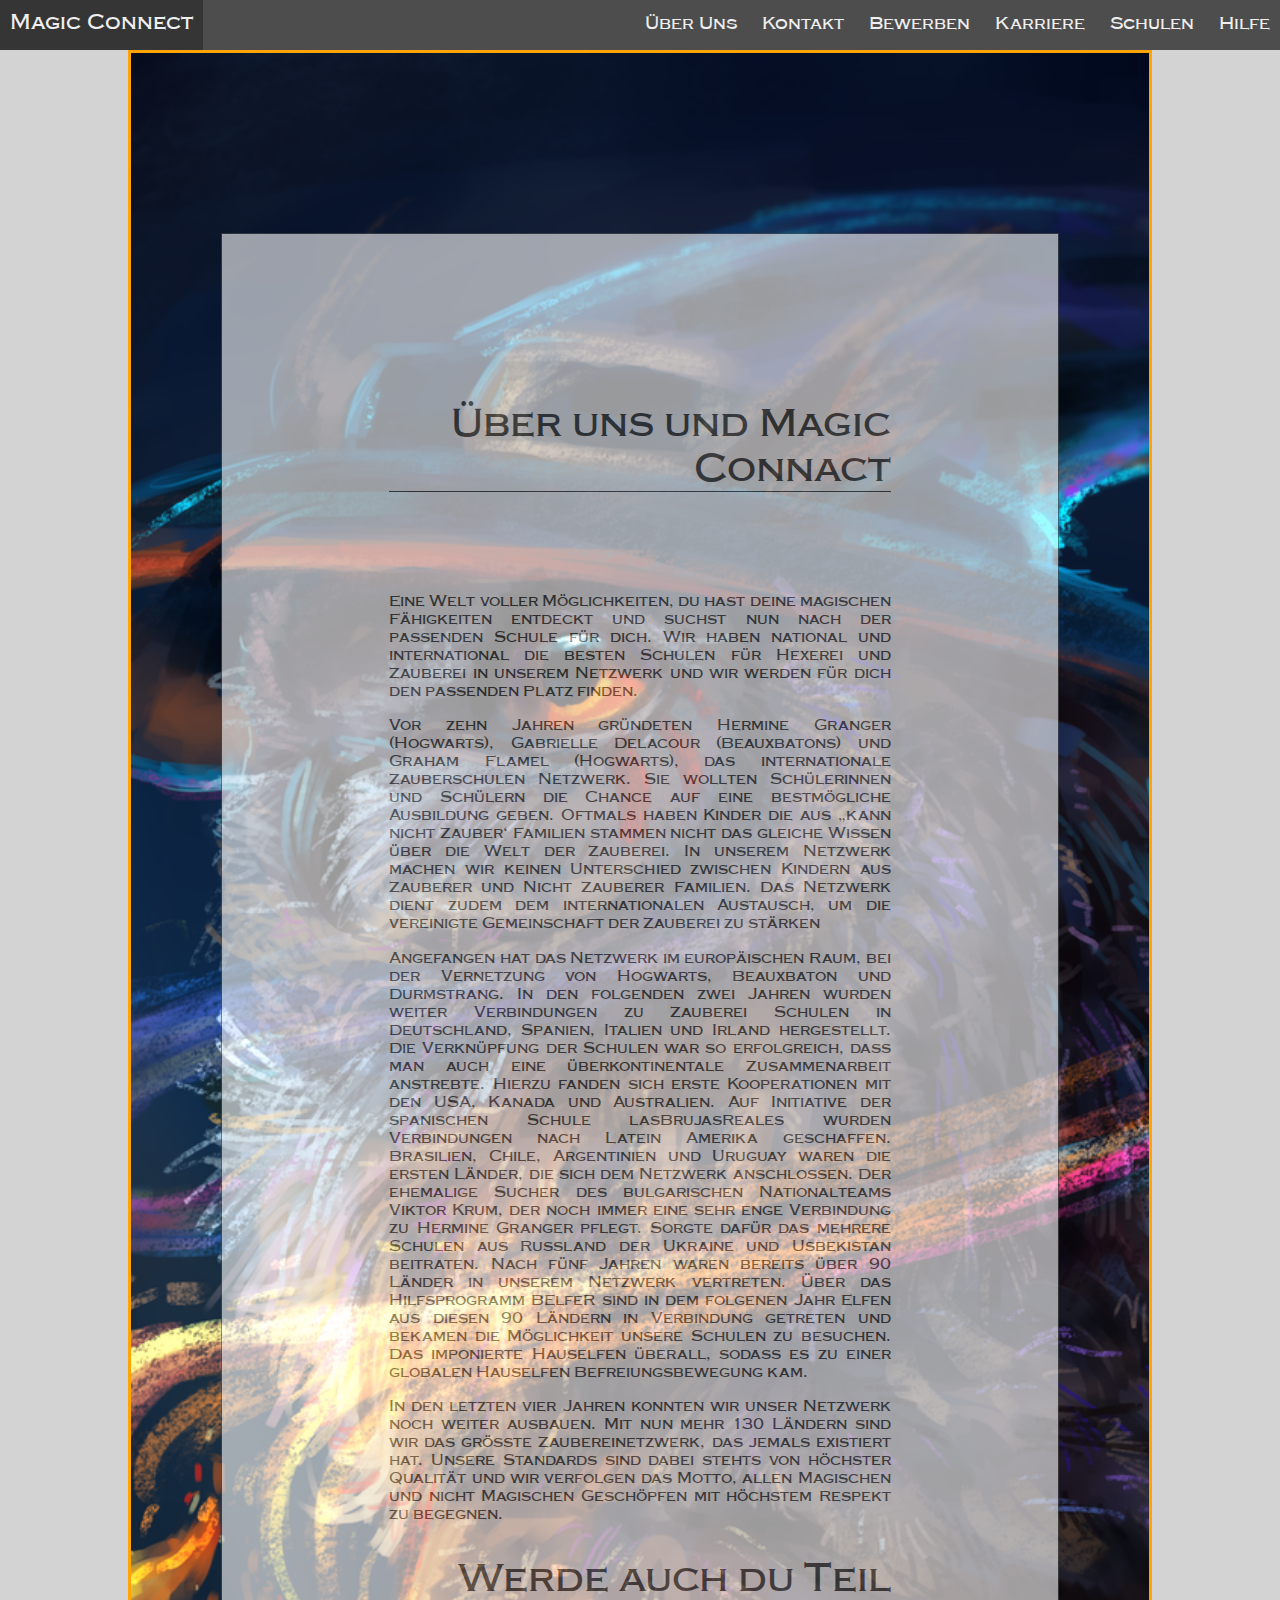
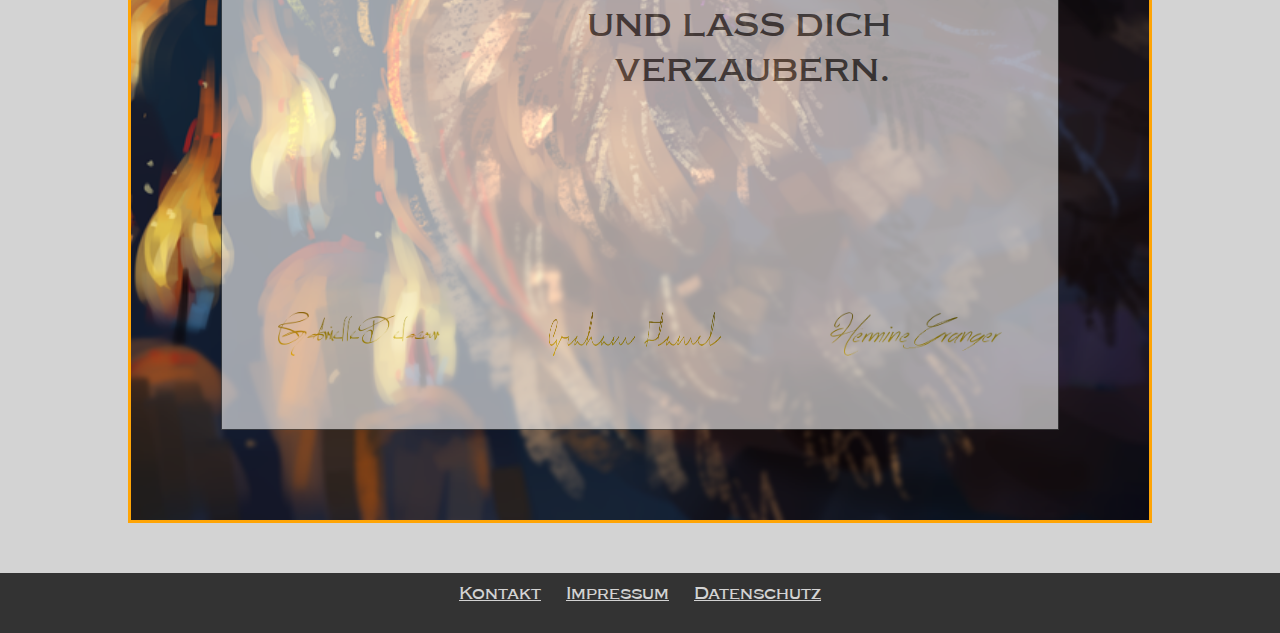
==== aboutUs.html @ a0a05ab6 "i" ====
<!DOCTYPE html>
<html>

<head>

  <meta charset="UTF-8">
  <meta name="viewport" content="width=device-width, initial-scale=1.0">
  <title>About Us</title>
  <link rel="stylesheet" href="css\aboutUS.css">
  <link rel="shortcut icon" type="image/x-icon" href="favicon.ico">
  <link rel="stylesheet" href="css/navigation.css">
</head>
<style>
  .bottom {
    border-style: none none solid none;
    border-width: 0.5px;
    border-color: #494B49;
    margin-bottom: 100px;

  }

  .myText {

    color: #494B49;
    text-align: justify;
    margin: 20%;
    flex-wrap: wrap;
    display: left;
  }


  .flex-container {
    display: flex;
    flex-direction: column;
    /*justify-content: space-between;*/
    /*margin-top: 50px;
    margin-bottom: 50px;
    margin-right: 50px;
    margin-left: 50px; */
    background-image: url("/Img/aae1c7695645345c3970e429bde7ccc2.png");
    background-position: center center;
    background-size: cover;
    border: 3px solid #FEA405;
    /*background-color: white;*/
    padding-top: 100px;
    /*Abstand Bild rahmen zu tans*/
    padding-right: 10px;
    padding-bottom: 10px;
    padding-left: 10px;
    max-width: 80%;
    margin: auto;
    /*rahmen um border*/

    /*position: relative;*/
  }

  .flex-containersignature {
    display: flex;
    justify-content: space-evenly;
    /*justify-content: space-between;*/

    margin: auto;

  }

  /*.flex-container.myText{
    position:absolute;
  }
  .flex-containersignature.flex-containersignature{
    position:absolute;
  }*/



  .signature {
    border: 3px solid white;
    float: left;
    max-width: 33.33%;
    /* three boxes (use 25% for four, and 50% for two, etc) */

    padding: 50px;
    height: 150px;
    margin-bottom: 20px;


  }

  .transbox {
    margin: 80px;
    /*oder 80 px*/
    background-color: #ffffff;
    border: 1px solid #494B49;
    opacity: 0.6;
    filter: alpha(opacity=60);
  }

  .Rahmen {
    margin-top: 50px;
    margin-bottom: 50px;
  }



  .signature #Delacour {
    background: url("/Img/gd1.jpg") no-repeat;
    max-width: 100%;
    background-size: auto;
    transition: background-color 0.5s ease;
    background-color: transparent;
    background: transparent;
   
  }

  .signature #Granger {
    background: url("/Img/hg1.jpg") no-repeat;
    max-width: 100%;
    background-size: auto;
  }

  .signature #Flamel {
    background: url("/Img/gfn.jpg") no-repeat;
    max-width: 100%;
   

  }

  #Delacour:hover
  {
    background: url("/Img/gd1.jpg") no-repeat;
    transition: 0.5s ;
    background-size: auto;

  }

  #Granger:hover {
    background: url("/Img/hg1.jpg") no-repeat;

  }

  #Flamel:hover {
    background: url("/Img/gfn.jpg") no-repeat;

  }

  /*.side-picture{
float:center;
margin:auto;
max-width: auto;
height:30%;
overflow: hidden;
} */
  /*.hidden {
margin-left: 15px;
margin-top: 15px;
margin-right: 15px;
margin-bottom: 15px;
overflow: hidden;
display: none;  


}
*/

  @media (max-width: 1000px) {
    .Rahmen {
      margin: 3%;
    }

    .myText {
      margin:10%
    }

    h1,
    h2 {
      font-size: 1.5rem;
      text-align: center;
    }

    p {
      font-size: 0.8rem;
      text-align: justify;
    }

    .flex-container {
      display: flex;
      flex-direction: column;
      flex-wrap: wrap;
      width: 100%;
      max-width: 100%;
    }

    .flex-containersignature {
      display: flex;
      flex-direction: column;
      flex-wrap: wrap;
      width: 100%;
      margin-bottom: 20%;
    }

    .signature {
      max-width: 50%;
      margin-left: 25%;
      margin-top: 0%;
      margin-bottom: 0%;
      margin-right: 25%;
    }
    #Delacour {
      background: url("/Img/gd1.jpg") no-repeat;
    }
    #Granger {
    background: url("/Img/hg1.jpg") no-repeat;

    }

    #Flamel {
    background: url("/Img/gfn.jpg") no-repeat;

    }

    .transbox {
      margin: 0;
    }
  }

  @media (max-width:400px) {
    .Rahmen {
      margin: 3%;
    }

    h1,
    h2 {
      font-size: 1.5rem;
      text-align: center;
      font-weight: inherit;

    }

    p {
      font-size: 0.7rem;
      text-align: justify;
    }

    .myText{
      margin:5%;
    }
    .flex-container {
      display: flex;
      flex-direction: column;
      flex-wrap: wrap;
      width: 100%;
      max-width: 100%;
    }

    .flex-containersignature {
      display: flex;
      flex-direction: column;
      flex-wrap: wrap;
      width: 100%
    }

    .signature {
      max-width: 100%;
      margin-left: 0;
      margin-top: 0%;
      margin-bottom: 0%;
      margin-right: 0;
    }
    


    .transbox {
      margin: 0;
    }
  }
</style>

<body style="background:lightgrey;">

  <div class="nav">
    <input type="checkbox" id="nav-check">
    <div class="nav-header">
      <a href="index.html">
        <div class="nav-title">
          Magic Connect
        </div>
      </a>
    </div>
    <div class="nav-btn">
      <label for="nav-check">
        <span></span>
        <span></span>
        <span></span>
      </label>
    </div>
    <div class="nav-links">
      <a href="aboutUs.html">Über Uns</a>
      <a href="contact.html">Kontakt</a>
      <a href="application.html">Bewerben</a>
      <a href="career.html">Karriere</a>
      <a href="schools.html">Schulen</a>
      <a href="help.html">Hilfe</a>
    </div>
  </div>


  <!---- <div class="hidden">
    <img src="Img/hmphandy.jpg" alt="Where it all started"/>
  </div> -->
  <div class="Rahmen">
    <div class="flex-container">
      <!--<div class="photo">
      <div class= "side-picture">
         <img src="Img/eule1.jpg" alt="Founders of MagicConnect"/>
      <img src="/Img/aae1c7695645345c3970e429bde7ccc2.png" id="owlbg" >
        </div>              -->
      <div class="transbox">
        <div class="myText">
          <h1 class="bottom">Über uns und Magic Connact</h1>
          <p>
            Eine Welt voller Möglichkeiten, du hast deine magischen Fähigkeiten entdeckt und suchst nun nach der
            passenden Schule für dich. Wir haben national und international die besten Schulen für Hexerei und Zauberei
            in unserem Netzwerk und wir werden für dich den passenden Platz finden.
          </p>
          <p>
            Vor zehn Jahren gründeten Hermine Granger (Hogwarts), Gabrielle Delacour (Beauxbatons) und Graham
            Flamel (Hogwarts), das internationale Zauberschulen Netzwerk. Sie wollten Schülerinnen und Schülern die
            Chance auf eine bestmögliche Ausbildung geben. Oftmals haben Kinder die aus „kann nicht Zauber‘ Familien
            stammen nicht das gleiche Wissen über die Welt der Zauberei. In unserem Netzwerk machen wir keinen
            Unterschied zwischen Kindern aus Zauberer und Nicht Zauberer Familien. Das Netzwerk dient zudem dem
            internationalen Austausch, um die vereinigte Gemeinschaft der Zauberei zu stärken
          </p>
          <p>
            Angefangen hat das Netzwerk im europäischen Raum, bei der Vernetzung von Hogwarts, Beauxbaton und
            Durmstrang. In den folgenden zwei Jahren wurden weiter Verbindungen zu Zauberei Schulen in Deutschland,
            Spanien, Italien und Irland hergestellt. Die Verknüpfung der Schulen war so erfolgreich, dass man auch eine
            überkontinentale Zusammenarbeit anstrebte. Hierzu fanden sich erste Kooperationen mit den USA, Kanada und
            Australien. Auf Initiative der spanischen Schule lasBrujasReales wurden Verbindungen nach Latein Amerika
            geschaffen. Brasilien, Chile, Argentinien und Uruguay waren die ersten Länder, die sich dem Netzwerk
            anschlossen. Der ehemalige Sucher des bulgarischen Nationalteams Viktor Krum, der noch immer eine sehr enge
            Verbindung zu Hermine Granger pflegt. Sorgte dafür das mehrere Schulen aus Russland der Ukraine und
            Usbekistan beitraten. Nach fünf Jahren waren bereits über 90 Länder in unserem Netzwerk vertreten. Über das
            Hilfsprogramm BElfeR sind in dem folgenen Jahr Elfen aus diesen 90 Ländern in Verbindung getreten und
            bekamen die Möglichkeit unsere Schulen zu besuchen. Das imponierte Hauselfen überall, sodass es zu einer
            globalen Hauselfen Befreiungsbewegung kam.
          </p>
          <p>
            In den letzten vier Jahren konnten wir unser Netzwerk noch weiter ausbauen. Mit nun mehr 130 Ländern sind
            wir das größte Zaubereinetzwerk, das jemals existiert hat. Unsere Standards sind dabei stehts von höchster
            Qualität und wir verfolgen das Motto, allen Magischen und nicht Magischen Geschöpfen mit höchstem Respekt zu
            begegnen.
          </p>
          <h2>Werde auch du Teil und lass dich verzaubern.</h2>
        </div>
        <div class="flex-containersignature">
          <!----  <div class="flex-containersignature" id="Delacour"> -->
          <img class="signature" id="Delacour" src="Img/gabi.png" alt="Unterschrift Gabrielle Delacour" />
          <!---- <img class="founder" src="Img/gd1.jpg" alt="Gabrielle Delacour">
     </div>  -->


          <img class="signature" id="Flamel" src="Img/Flamel.png" alt="Unterschrift Graham Flamel" />


          <img class="signature" id="Granger" src="Img/Hermine.png" alt="Unterschrift Hermine Granger" />
        </div>
      </div>
    </div>
  </div>

  <!---- <img class="founder" src="Img/hg1.jpg" alt="Hermine Granger"> */
    <img class="founder" src="Img/ts1.jpg" alt="Graham Flamel">
  </div> -->

  <div class="footer">
    <a href="contact.html">Kontakt</a>
    <a href="imprint.html">Impressum</a>
    <a href="dataProtection.html">Datenschutz</a>
  </div>
</body>

</html>
---- css/navigation.css ----
* {
    box-sizing: border-box;
  }

  @font-face{
    font-family:"Copperplate Gothic";
    src:url("../font/copperpate.woff");
  }

  html {
    height: 100%;
  }

  body {
    margin: 0px;
    font-family:"Copperplate Gothic";
    height: 100%;
  }

  .nav {
    height: 50px;
    width: 100%;
    background-color: #4d4d4d;
    position: fixed;
    z-index: 2;
    top: 0px;
  }

  .nav-header {
    display: inline;
  }

  .nav-title {
    height: 50px;
    display: inline-block;
    font-size: 22px;
    color: #fff;
    padding: 10px 10px 10px 10px;
  }

  .nav > .nav-btn {
    display: none;
  }

  .nav > .nav-links {
    display: inline;
    float: right;
    font-size: 18px;
    z-index: 1;
    max-height: 300px !important;
  }

  .nav > .nav-links > a {
    height: 50px;
    display: inline-block;
    padding: 13px 10px 13px 10px;
    text-decoration: none;
    color: #efefef;
  }

  .nav > .nav-links > a:hover {
    background-color: rgba(0, 0, 0, 0.3);
  }

  .nav > #nav-check {
    display: none;
  }

  .nav-title {
    text-decoration: none;
    color: #efefef;
  }

  .nav-title:hover {
    background-color: rgba(0, 0, 0, 0.3);
  }

  @media (max-width:738px) {
    .nav > .nav-btn {
      display: inline-block;
      position: absolute;
      right: 0px;
      top: 0px;
    }
    .nav > .nav-btn > label {
      display: inline-block;
      width: 50px;
      height: 50px;
      padding: 13px;
    }
    .nav > .nav-btn > label:hover,.nav  #nav-check:checked ~ .nav-btn > label {
      background-color: rgba(0, 0, 0, 0.3);
    }
    .nav > .nav-btn > label > span {
      display: block;
      width: 25px;
      height: 10px;
      border-top: 2px solid #eee;
    }
    .nav > .nav-links {
      position: absolute;
      display: block;
      width: 100%;
      background-color: #333;
      height: 0px;
      transition: all 0.3s ease-in;
      overflow-y: hidden;
      top: 50px;
      left: 0px;
    }
    .nav > .nav-links > a {
      display: block;
      width: 100%;
    }
    .nav > #nav-check:not(:checked) ~ .nav-links {
      height: 0px;
    }
    .nav > #nav-check:checked ~ .nav-links {
      height: calc(100vh - 50px);
      overflow-y: auto;
    }
  }

  .footer {
    position: relative;
    left: 0;
    bottom: 0;
    width: 100%;
    background-color: #333;
    color: white;
    text-align: center;
    height: 60px;
    padding-top:10px;
  }

  .footer > a {
    color: lightgray;
    padding: 10px;
  }
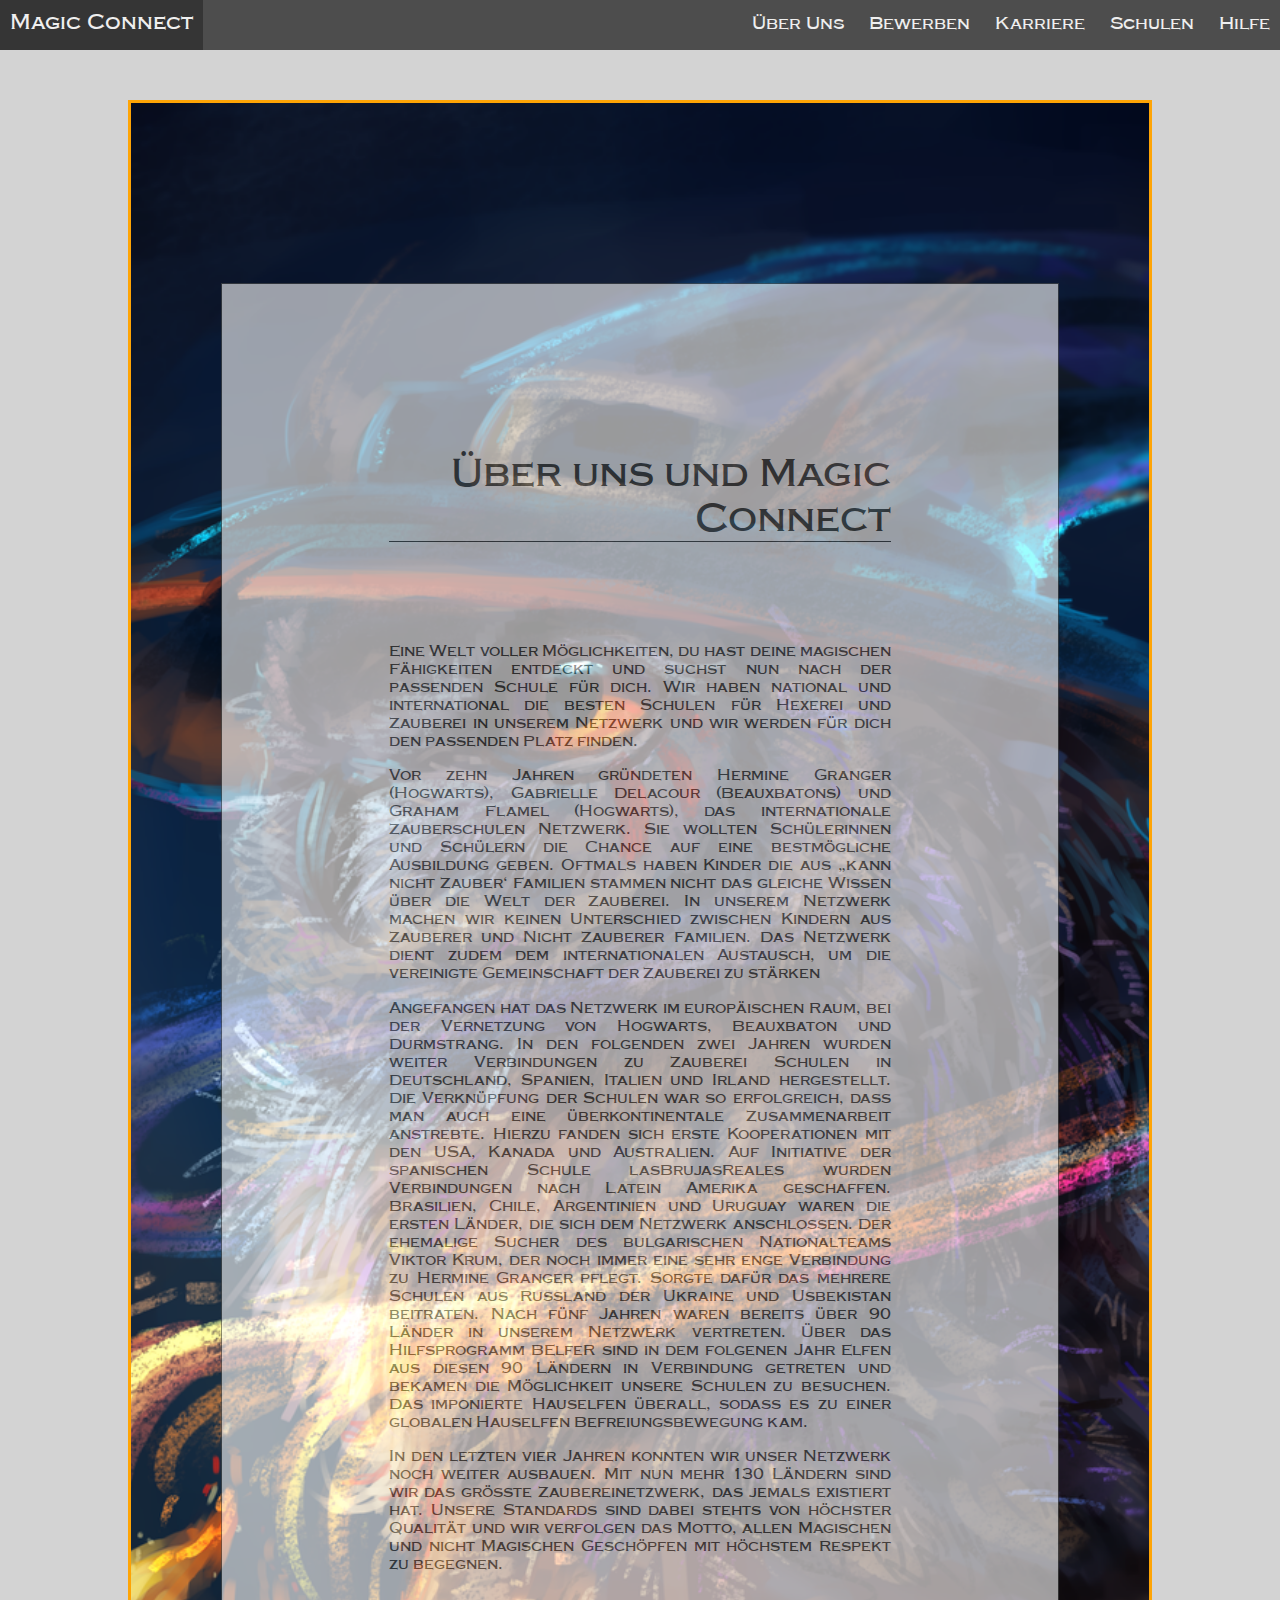
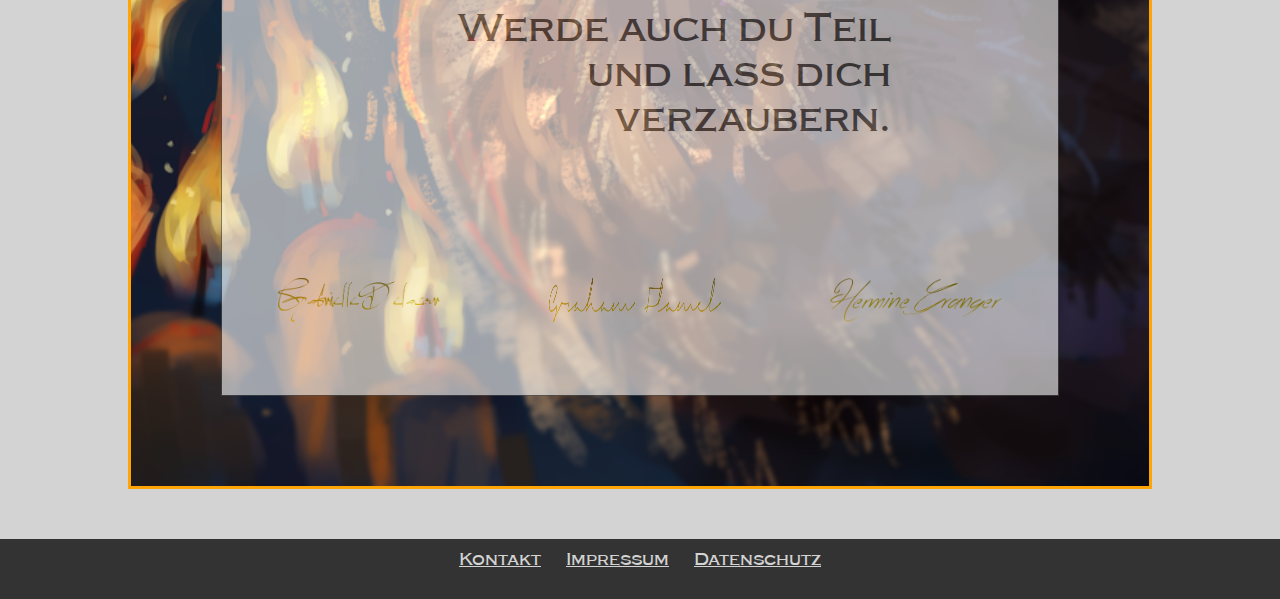
==== commit 2eb2206a: "Merge branch 'master' of https://github.com/nicetheis/WebEngineering1Website" ====
--- a/aboutUs.html
+++ b/aboutUs.html
@@ -23,7 +23,7 @@
 
     color: #494B49;
     text-align: justify;
-    margin: 20%;
+    margin: 20% 20% 10% 20%;
     flex-wrap: wrap;
     display: left;
   }
@@ -37,7 +37,7 @@
     margin-bottom: 50px;
     margin-right: 50px;
     margin-left: 50px; */
-    background-image: url("/Img/aae1c7695645345c3970e429bde7ccc2.png");
+    background-image: url("Img/aae1c7695645345c3970e429bde7ccc2.png");
     background-position: center center;
     background-size: cover;
     border: 3px solid #FEA405;
@@ -95,14 +95,14 @@
   }
 
   .Rahmen {
-    margin-top: 50px;
+    margin-top: 100px;
     margin-bottom: 50px;
   }
 
 
 
   .signature #Delacour {
-    background: url("/Img/gd1.jpg") no-repeat;
+    background: url("Img/gd1.jpg") no-repeat;
     max-width: 100%;
     background-size: auto;
     transition: background-color 0.5s ease;
@@ -112,13 +112,13 @@
   }
 
   .signature #Granger {
-    background: url("/Img/hg1.jpg") no-repeat;
+    background: url("Img/hg1.jpg") no-repeat;
     max-width: 100%;
     background-size: auto;
   }
 
   .signature #Flamel {
-    background: url("/Img/gfn.jpg") no-repeat;
+    background: url("Img/gfn.jpg") no-repeat;
     max-width: 100%;
    
 
@@ -126,19 +126,17 @@
 
   #Delacour:hover
   {
-    background: url("/Img/gd1.jpg") no-repeat;
-    transition: 0.5s ;
-    background-size: auto;
+    background: url("Img/gd1.jpg") no-repeat;
 
   }
 
   #Granger:hover {
-    background: url("/Img/hg1.jpg") no-repeat;
+    background: url("Img/hg1.jpg") no-repeat;
 
   }
 
   #Flamel:hover {
-    background: url("/Img/gfn.jpg") no-repeat;
+    background: url("Img/gfn.jpg") no-repeat;
 
   }
 
@@ -167,7 +165,7 @@
     }
 
     .myText {
-      margin:10%
+      margin: 10%;
     }
 
     h1,
@@ -205,15 +203,15 @@
       margin-right: 25%;
     }
     #Delacour {
-      background: url("/Img/gd1.jpg") no-repeat;
+      background: url("Img/gd1.jpg") no-repeat;
     }
     #Granger {
-    background: url("/Img/hg1.jpg") no-repeat;
+    background: url("Img/hg1.jpg") no-repeat;
 
     }
 
     #Flamel {
-    background: url("/Img/gfn.jpg") no-repeat;
+    background: url("Img/gfn.jpg") no-repeat;
 
     }
 
@@ -294,7 +292,6 @@
     </div>
     <div class="nav-links">
       <a href="aboutUs.html">Über Uns</a>
-      <a href="contact.html">Kontakt</a>
       <a href="application.html">Bewerben</a>
       <a href="career.html">Karriere</a>
       <a href="schools.html">Schulen</a>
@@ -315,7 +312,7 @@
         </div>              -->
       <div class="transbox">
         <div class="myText">
-          <h1 class="bottom">Über uns und Magic Connact</h1>
+          <h1 class="bottom">Über uns und Magic Connect</h1>
           <p>
             Eine Welt voller Möglichkeiten, du hast deine magischen Fähigkeiten entdeckt und suchst nun nach der
             passenden Schule für dich. Wir haben national und international die besten Schulen für Hexerei und Zauberei
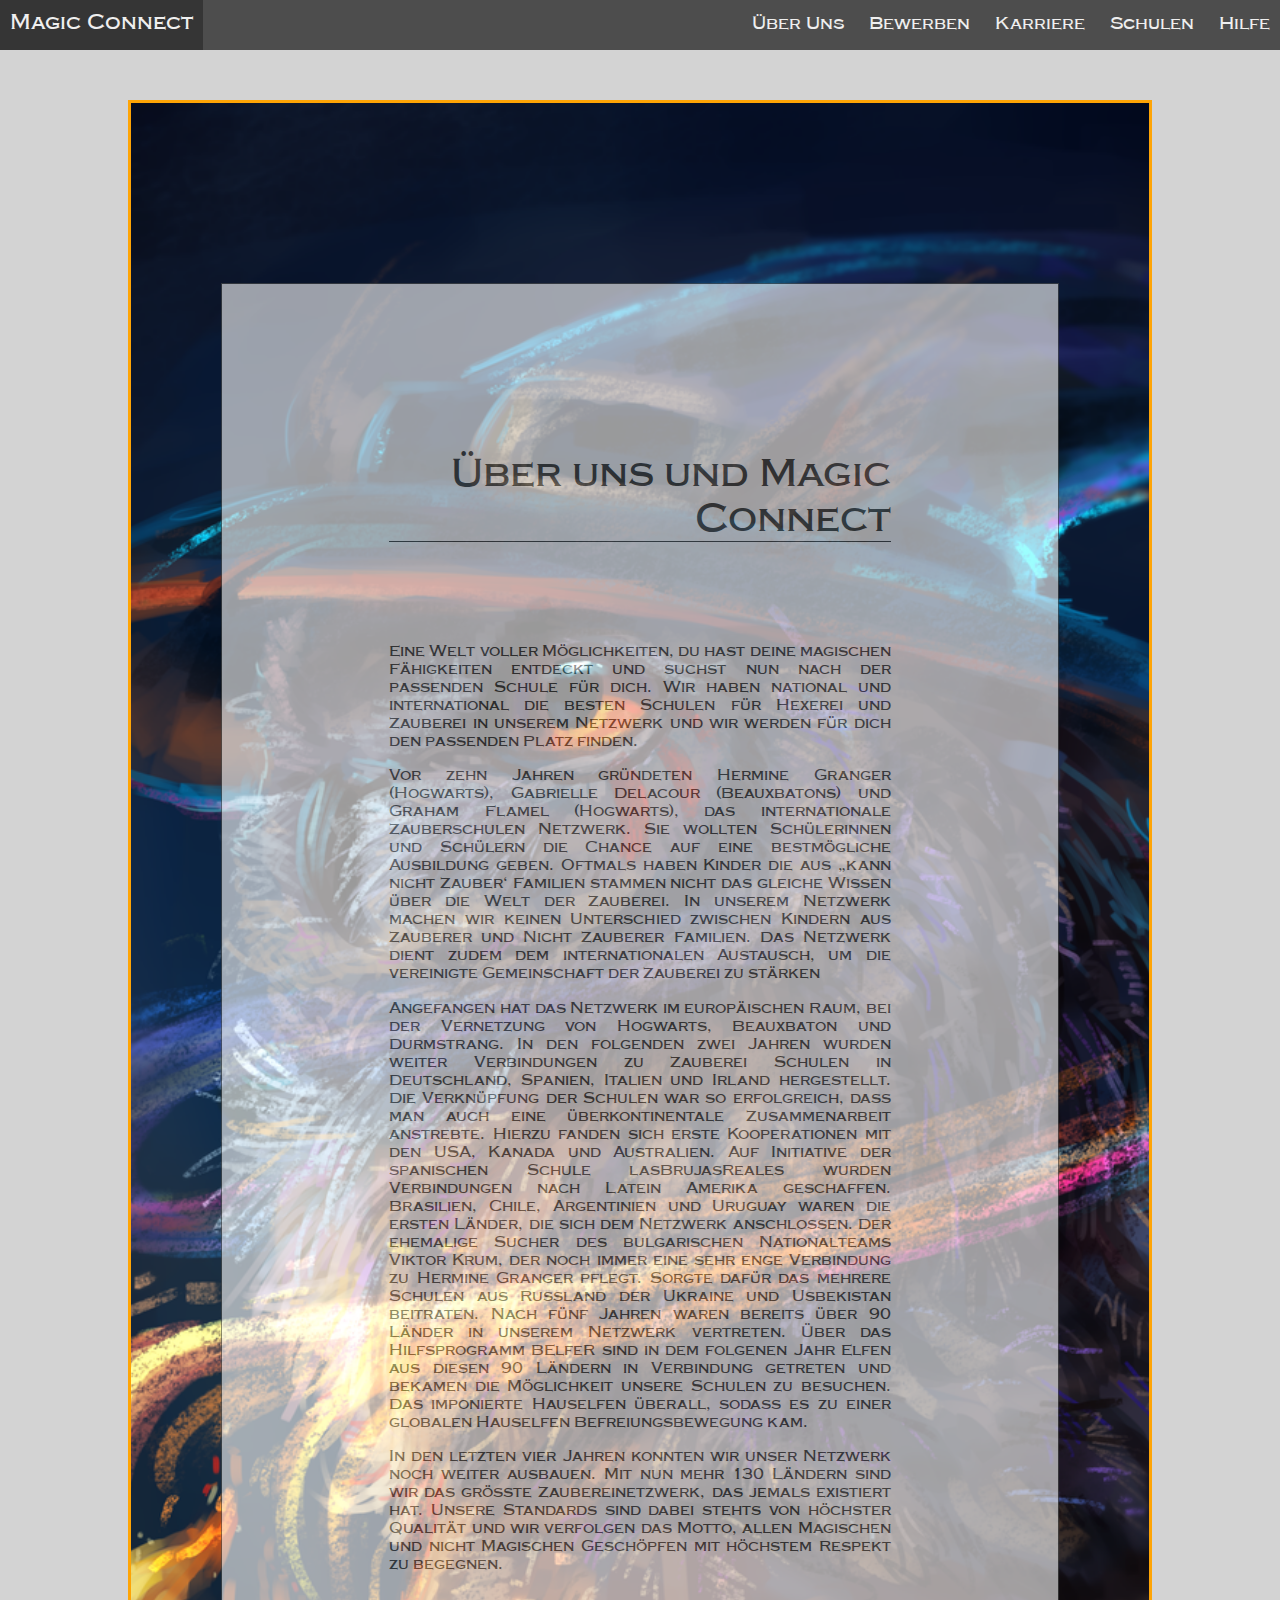
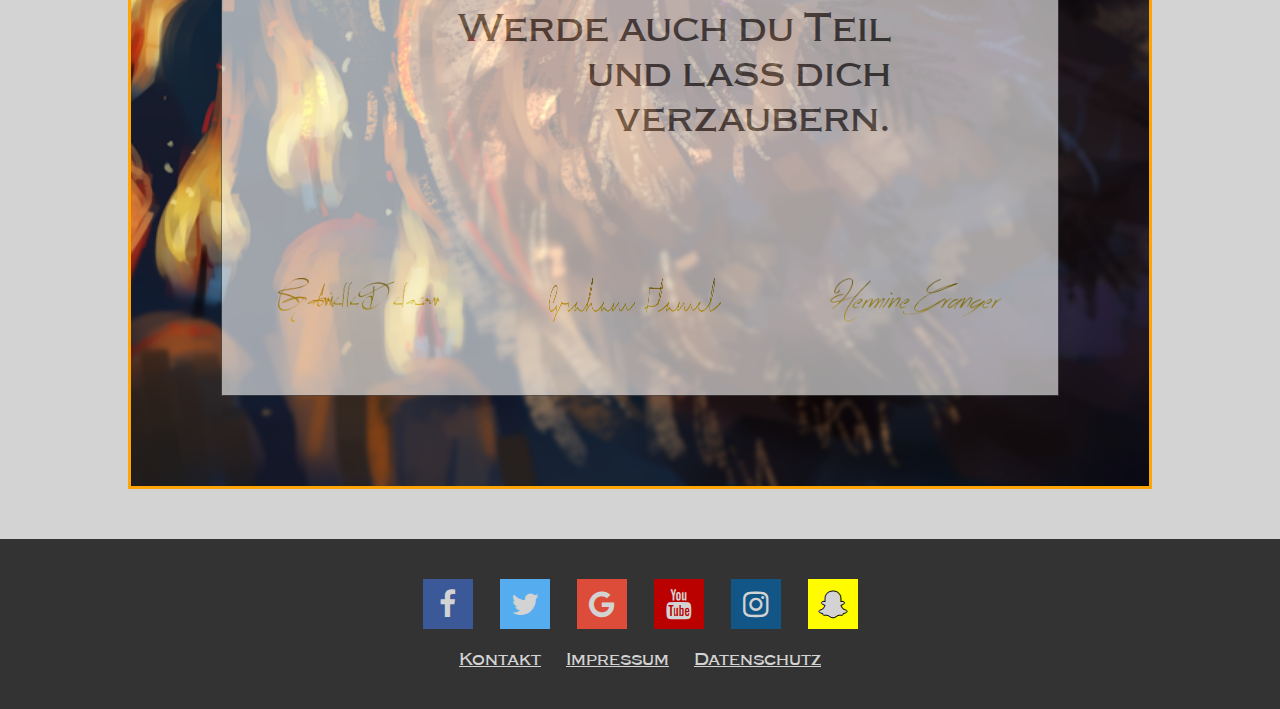
==== commit b1a836b8: "changed footer" ====
--- a/aboutUs.html
+++ b/aboutUs.html
@@ -8,6 +8,7 @@
   <title>About Us</title>
   <link rel="stylesheet" href="css\aboutUS.css">
   <link rel="shortcut icon" type="image/x-icon" href="favicon.ico">
+  <link rel="stylesheet" href="https://cdnjs.cloudflare.com/ajax/libs/font-awesome/4.7.0/css/font-awesome.min.css">
   <link rel="stylesheet" href="css/navigation.css">
 </head>
 <style>
@@ -369,9 +370,19 @@
   </div> -->
 
   <div class="footer">
-    <a href="contact.html">Kontakt</a>
-    <a href="imprint.html">Impressum</a>
-    <a href="dataProtection.html">Datenschutz</a>
+    <div class="footer_icon">
+      <a href="https://www.facebook.com/" target="_blank" class="fa fa-facebook"></a>
+      <a href="https://www.twitter.com/" target="_blank" class="fa fa-twitter"></a>
+      <a href="https://www.google.com/" target="_blank" class="fa fa-google"></a>
+      <a href="https://www.youtube.com/" target="_blank" class="fa fa-youtube"></a>
+      <a href="https://www.instagram.com/" target="_blank" class="fa fa-instagram"></a>
+      <a href="https://www.snapchat.com/" target="_blank" class="fa fa-snapchat-ghost"></a>
+    </div>
+    <div class="footer_text">
+      <a href="contact.html">Kontakt</a>
+      <a href="imprint.html">Impressum</a>
+      <a href="dataProtection.html">Datenschutz</a>
+    </div>
   </div>
 </body>
 
--- a/css/navigation.css
+++ b/css/navigation.css
@@ -129,11 +129,66 @@
     background-color: #333;
     color: white;
     text-align: center;
-    height: 60px;
-    padding-top:10px;
+    height: 170px;
+    padding-top: 30px;
+  }
+  @media screen and (max-width: 500px) {
+    .footer {
+      height: 250px;
+    }
   }
 
-  .footer > a {
+  .footer_icon {
+    font-size: 28px;
+  }
+
+  .footer_text {
+    padding: 10px;
+    font-size: 18px;
+  }
+
+  .footer > * > a {
     color: lightgray;
-    padding: 10px;
-  }+    margin: 10px;
+  }
+
+.fa {
+  padding: 10px;
+  font-size: 30px;
+  width: 50px;
+  height: 50px;
+  text-align: center;
+  text-decoration: none;
+  margin: 5px 2px;
+}
+
+.fa:hover {
+    opacity: 0.7;
+}
+
+.fa-facebook {
+  background: #3B5998;
+  color: white;
+}
+.fa-twitter {
+  background: #55ACEE;
+  color: white;
+}
+.fa-google {
+  background: #dd4b39;
+  color: white;
+}
+.fa-youtube {
+  background: #bb0000;
+  color: white;
+  width: 50px;
+}
+.fa-instagram {
+  background: #125688;
+  color: white;
+}
+.fa-snapchat-ghost {
+  background: #fffc00;
+  color: white;
+  text-shadow: -1px 0 black, 0 1px black, 1px 0 black, 0 -1px black;
+}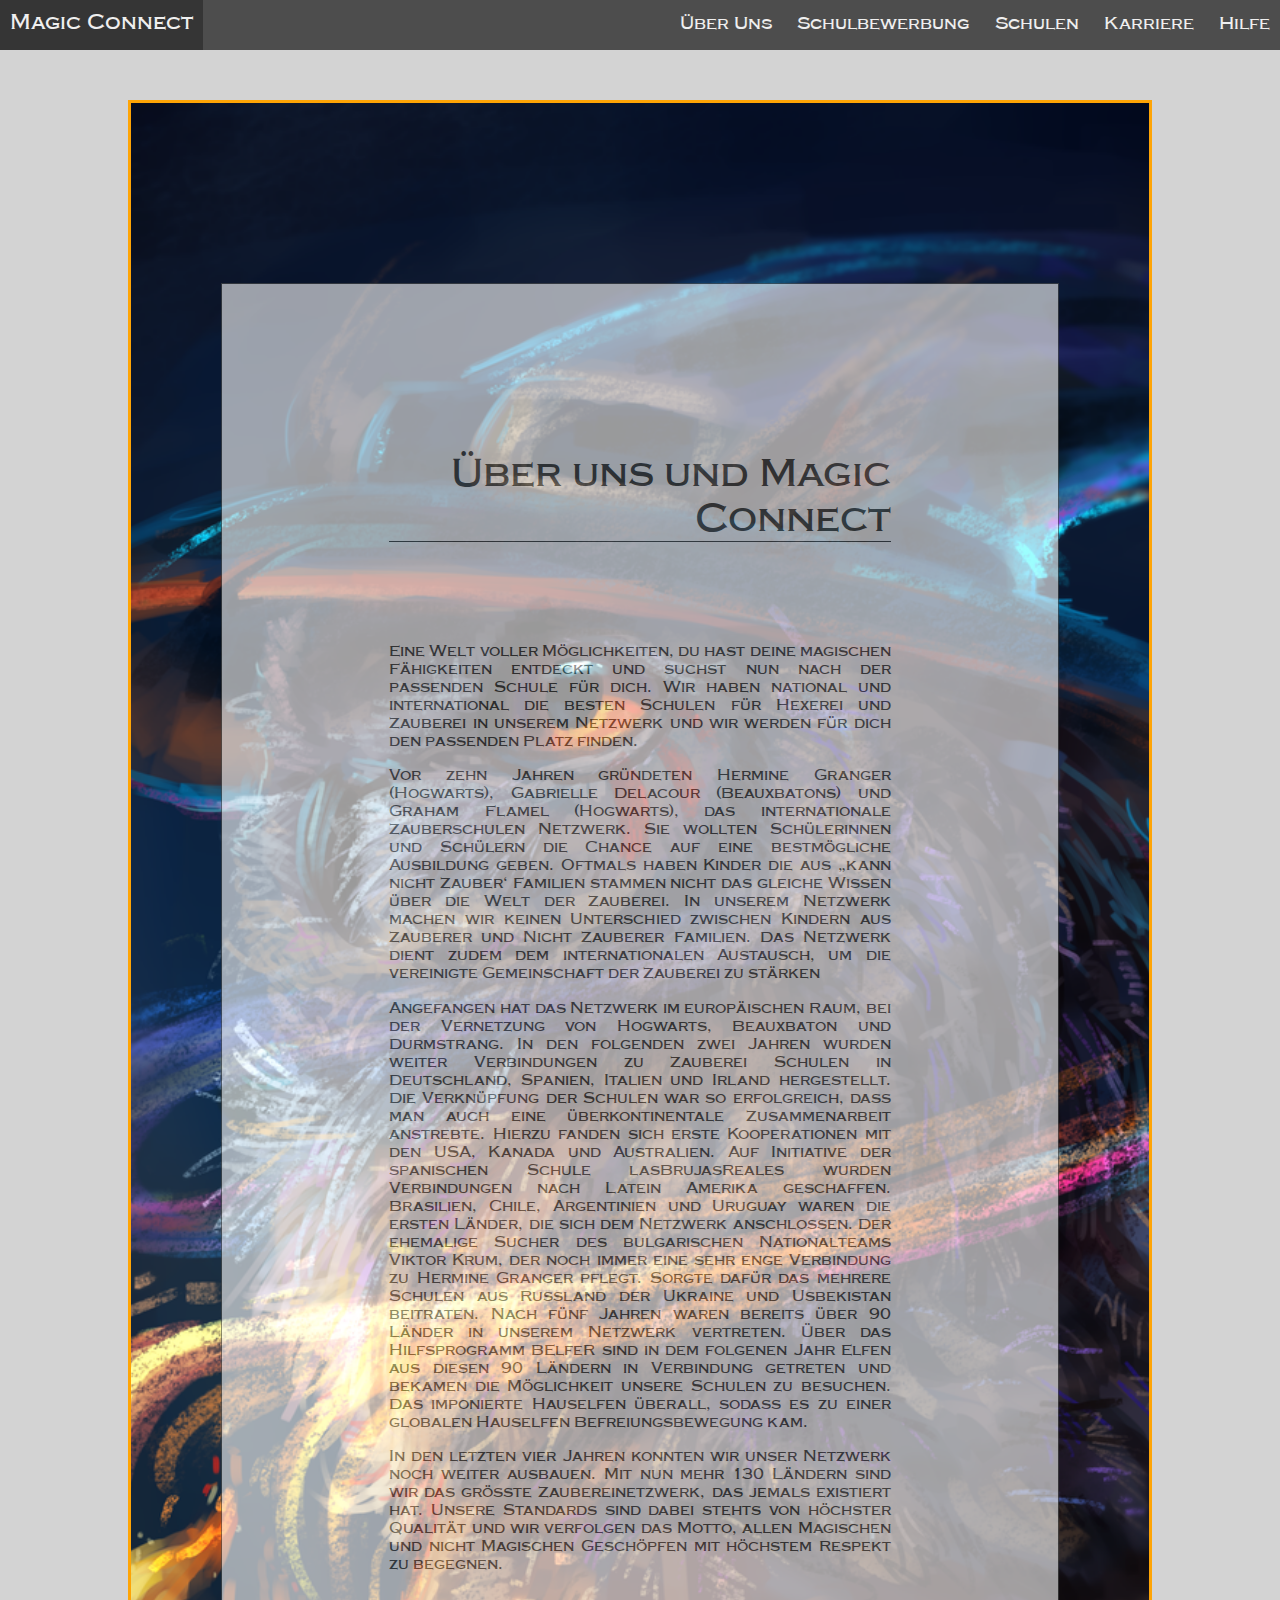
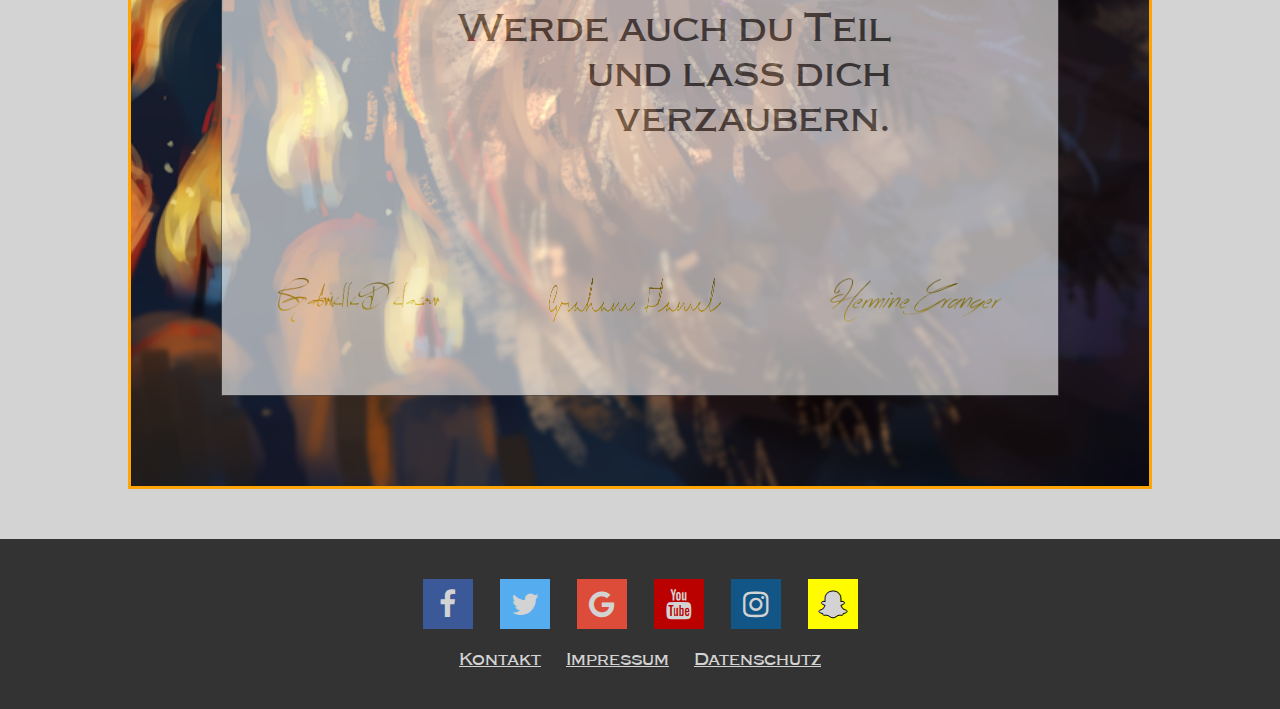
==== commit 9f80e4c5: "changed Nav-Bar Namen" ====
--- a/aboutUs.html
+++ b/aboutUs.html
@@ -160,7 +160,7 @@
 }
 */
 
-  @media (max-width: 1000px) {
+  @media (max-width: 900px) {
     .Rahmen {
       margin: 3%;
     }
@@ -221,7 +221,7 @@
     }
   }
 
-  @media (max-width:400px) {
+  @media (max-width:500px) {
     .Rahmen {
       margin: 3%;
     }
@@ -293,9 +293,9 @@
     </div>
     <div class="nav-links">
       <a href="aboutUs.html">Über Uns</a>
-      <a href="application.html">Bewerben</a>
+      <a href="application.html">Schulbewerbung</a>
+      <a href="schools.html">Schulen</a>
       <a href="career.html">Karriere</a>
-      <a href="schools.html">Schulen</a>
       <a href="help.html">Hilfe</a>
     </div>
   </div>
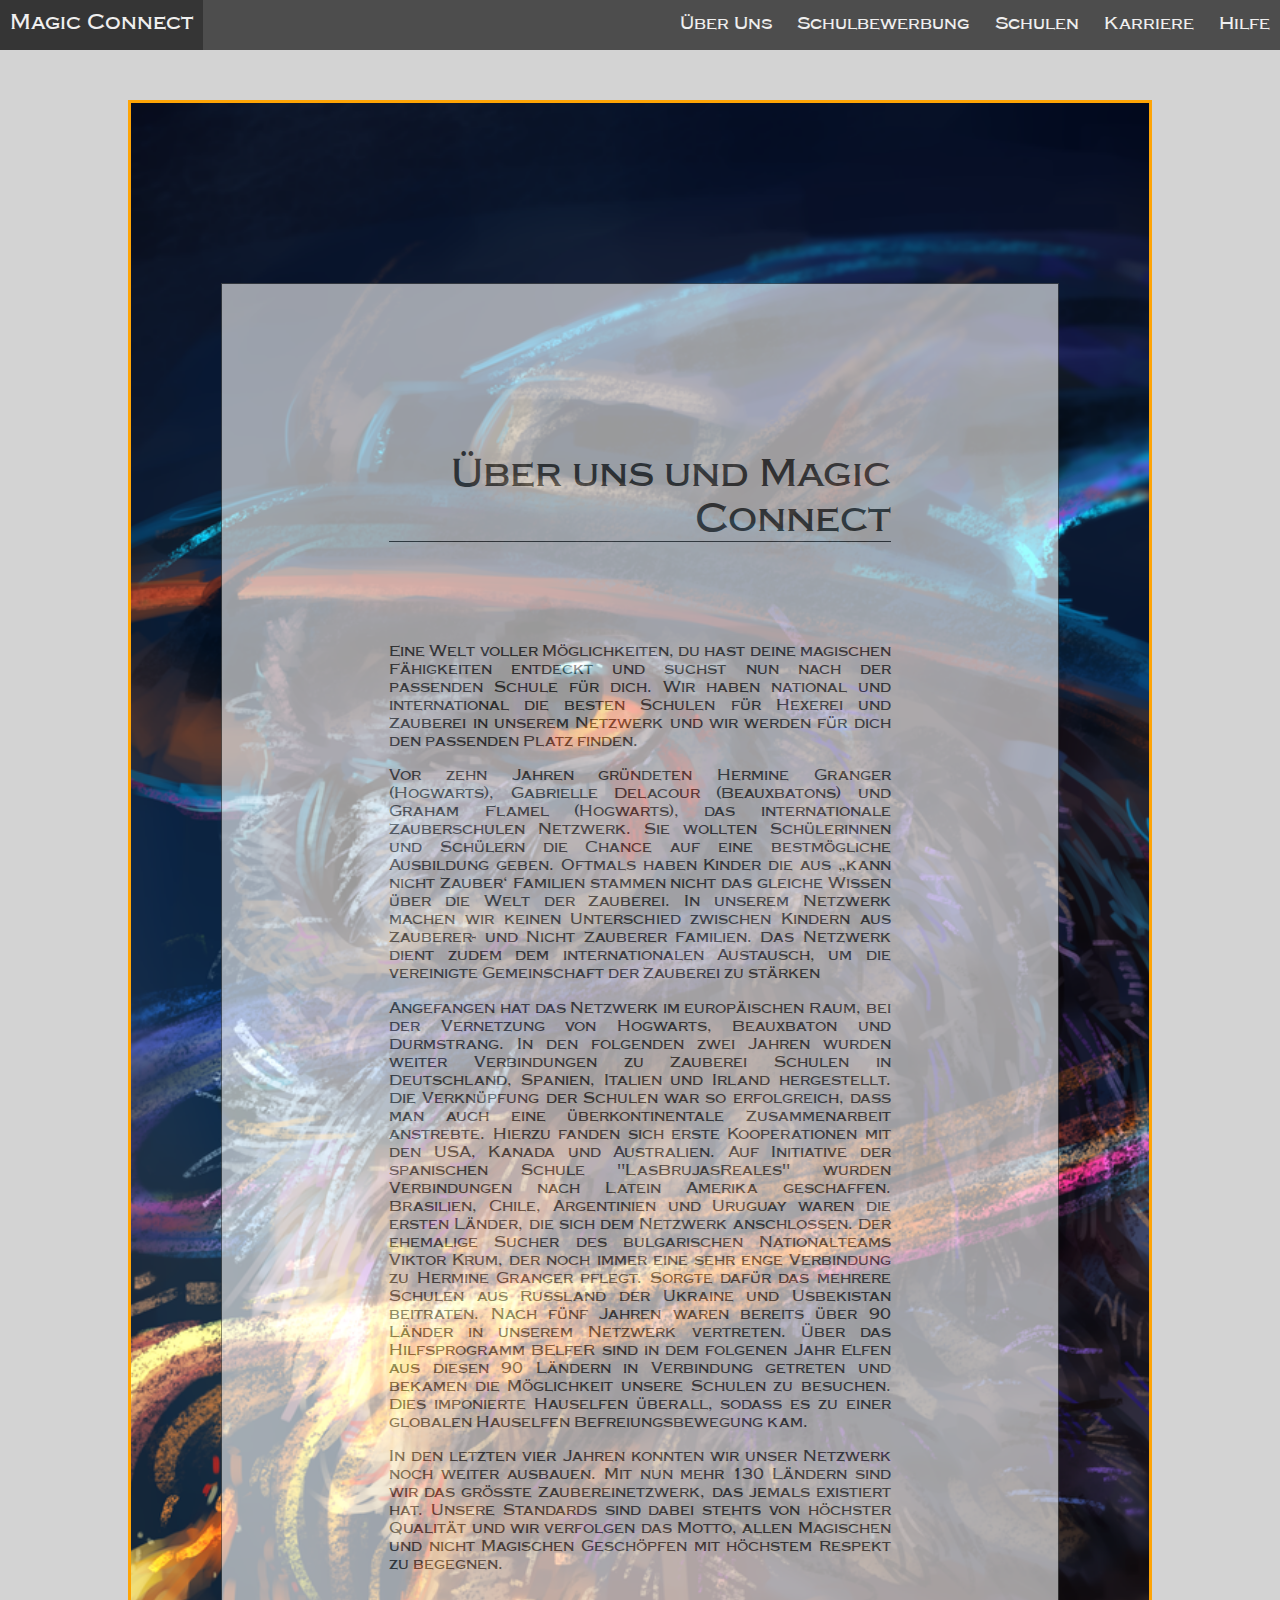
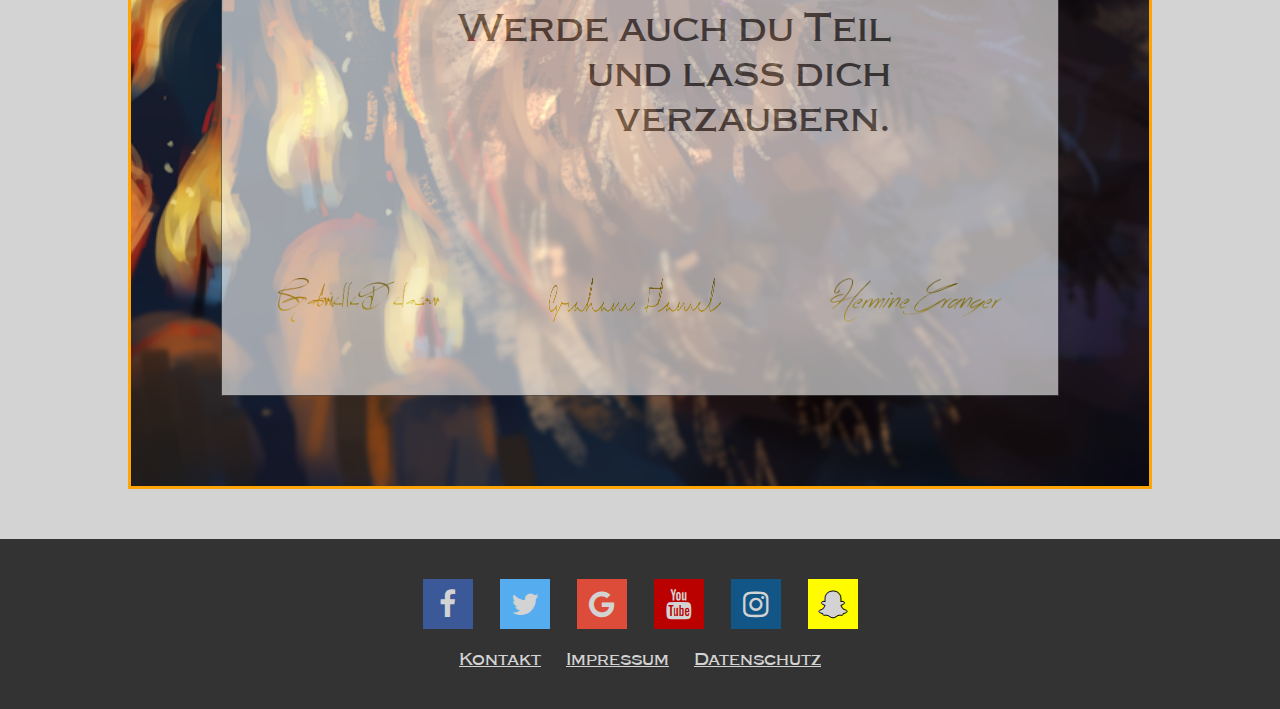
==== commit 093b34d6: "inoela" ====
--- a/aboutUs.html
+++ b/aboutUs.html
@@ -26,7 +26,6 @@
     text-align: justify;
     margin: 20% 20% 10% 20%;
     flex-wrap: wrap;
-    display: left;
   }
 
 
@@ -324,7 +323,7 @@
             Flamel (Hogwarts), das internationale Zauberschulen Netzwerk. Sie wollten Schülerinnen und Schülern die
             Chance auf eine bestmögliche Ausbildung geben. Oftmals haben Kinder die aus „kann nicht Zauber‘ Familien
             stammen nicht das gleiche Wissen über die Welt der Zauberei. In unserem Netzwerk machen wir keinen
-            Unterschied zwischen Kindern aus Zauberer und Nicht Zauberer Familien. Das Netzwerk dient zudem dem
+            Unterschied zwischen Kindern aus Zauberer- und Nicht Zauberer Familien. Das Netzwerk dient zudem dem
             internationalen Austausch, um die vereinigte Gemeinschaft der Zauberei zu stärken
           </p>
           <p>
@@ -332,13 +331,13 @@
             Durmstrang. In den folgenden zwei Jahren wurden weiter Verbindungen zu Zauberei Schulen in Deutschland,
             Spanien, Italien und Irland hergestellt. Die Verknüpfung der Schulen war so erfolgreich, dass man auch eine
             überkontinentale Zusammenarbeit anstrebte. Hierzu fanden sich erste Kooperationen mit den USA, Kanada und
-            Australien. Auf Initiative der spanischen Schule lasBrujasReales wurden Verbindungen nach Latein Amerika
+            Australien. Auf Initiative der spanischen Schule "LasBrujasReales" wurden Verbindungen nach Latein Amerika
             geschaffen. Brasilien, Chile, Argentinien und Uruguay waren die ersten Länder, die sich dem Netzwerk
             anschlossen. Der ehemalige Sucher des bulgarischen Nationalteams Viktor Krum, der noch immer eine sehr enge
             Verbindung zu Hermine Granger pflegt. Sorgte dafür das mehrere Schulen aus Russland der Ukraine und
             Usbekistan beitraten. Nach fünf Jahren waren bereits über 90 Länder in unserem Netzwerk vertreten. Über das
             Hilfsprogramm BElfeR sind in dem folgenen Jahr Elfen aus diesen 90 Ländern in Verbindung getreten und
-            bekamen die Möglichkeit unsere Schulen zu besuchen. Das imponierte Hauselfen überall, sodass es zu einer
+            bekamen die Möglichkeit unsere Schulen zu besuchen. Dies imponierte Hauselfen überall, sodass es zu einer
             globalen Hauselfen Befreiungsbewegung kam.
           </p>
           <p>
--- a/css/navigation.css
+++ b/css/navigation.css
@@ -75,7 +75,7 @@
     background-color: rgba(0, 0, 0, 0.3);
   }
 
-  @media (max-width:738px) {
+  @media (max-width: 825px) {
     .nav > .nav-btn {
       display: inline-block;
       position: absolute;
